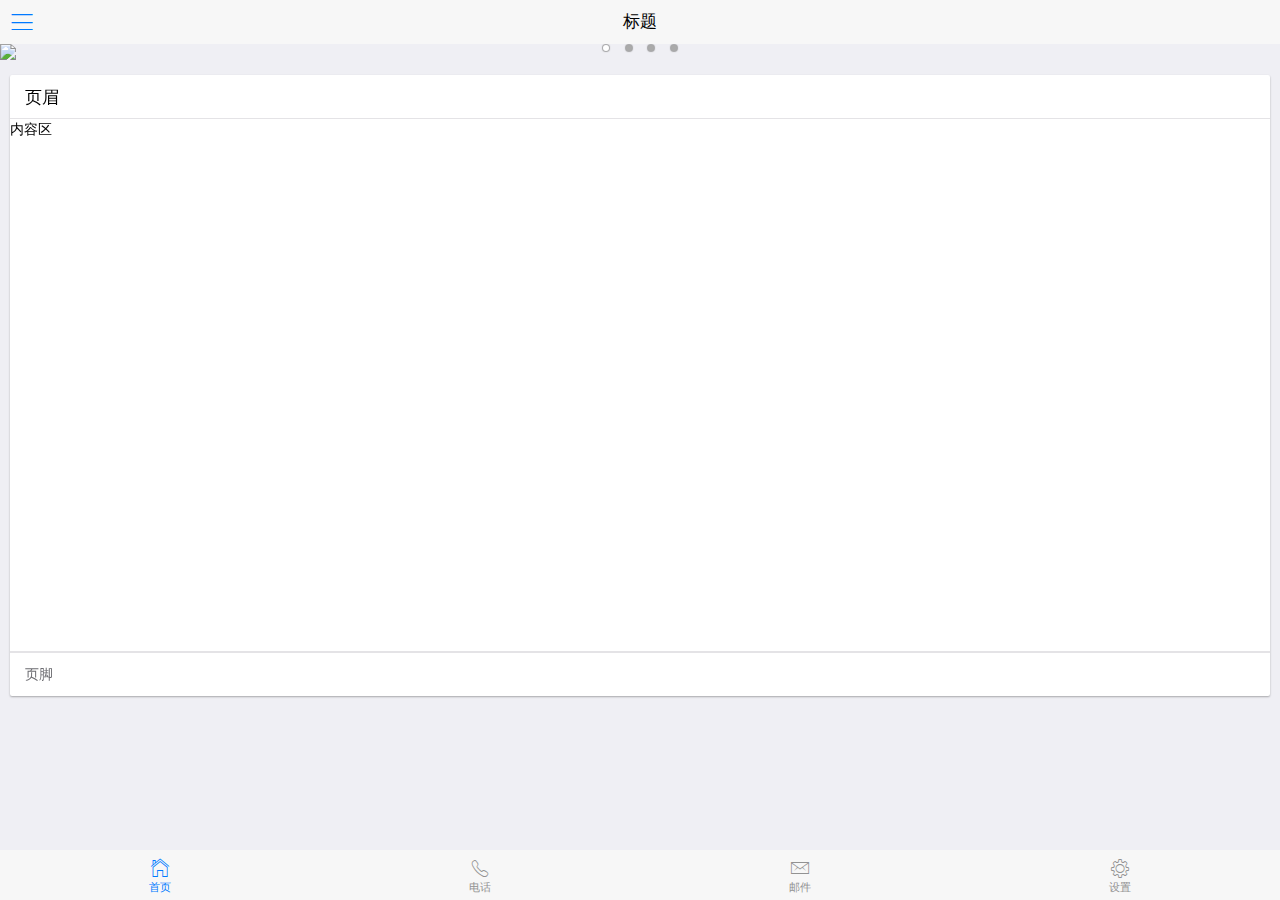
==== index.html @ 415a4d4b "test" ====
<!DOCTYPE html>
<html>
<head>
    <meta charset="utf-8">
    <meta name="viewport" content="width=device-width,initial-scale=1,minimum-scale=1,maximum-scale=1,user-scalable=no" />
    <title></title>
    <link href="static/css/mui.css" rel="stylesheet"/>
    <link rel="stylesheet" type="text/css" href="static/css/style.css"/>
</head>


<body>
	
	
	
	
	<!--内容区-->
	<div class="mui-content">
		
	
	</div>

	<!--侧滑导航栏-->
	<!-- 缩放式侧滑（类手机QQ） -->
	<!-- 侧滑导航根容器 -->
	<div class="mui-off-canvas-wrap mui-draggable mui-scalable">
	  <!-- 菜单容器 -->
	  <aside class="mui-off-canvas-left mui-transitioning" id="offCanvasSide">
	    <div class="mui-scroll-wrapper">
	      <div class="mui-scroll mui-scroll-2">
	        <!-- 菜单具体展示内容 -->
	        <ul>
	        	<li>list1</li>
	        	<li>list2</li>
	        	<li>list3</li>
	        </ul>
	        
	        
	        
	      </div>
	    </div>
	  </aside>
	  <!-- 主页面容器 -->
	  <div class="mui-inner-wrap mui-transitioning">
	    <!-- 主页面标题 -->
	    <header class="mui-bar mui-bar-nav">
	      <a class="mui-icon mui-action-menu mui-icon-bars mui-pull-left" href="#offCanvasSide"></a>
	      <h1 class="mui-title">标题</h1>
	    </header>
	    <nav class="mui-bar mui-bar-tab">
		    <a class="mui-tab-item mui-active">
		        <span class="mui-icon mui-icon-home"></span>
		        <span class="mui-tab-label">首页</span>
		    </a>
		    <a class="mui-tab-item">
		        <span class="mui-icon mui-icon-phone"></span>
		        <span class="mui-tab-label">电话</span>
		    </a>
		    <a class="mui-tab-item">
		        <span class="mui-icon mui-icon-email"></span>
		        <span class="mui-tab-label">邮件</span>
		    </a>
		    <a class="mui-tab-item">
		        <span class="mui-icon mui-icon-gear"></span>
		        <span class="mui-tab-label">设置</span>
		    </a>
		</nav>
	    <div class="mui-content mui-scroll-wrapper">
	      <div class="mui-scroll">
	        <!-- 主界面具体展示内容 -->
	        <!--轮播图-->
		    <div id="slider" class="mui-slider" >
		      <div class="mui-slider-group mui-slider-loop">
		        <!-- 额外增加的一个节点(循环轮播：第一个节点是最后一张轮播) -->
		        <div class="mui-slider-item mui-slider-item-duplicate">
		          <a href="#">
		            <img src="http://placehold.it/400x300">
		          </a>
		        </div>
		        <!-- 第一张 -->
		        <div class="mui-slider-item">
		          <a href="#">
		            <img src="http://placehold.it/400x300">
		          </a>
		        </div>
		        <!-- 第二张 -->
		        <div class="mui-slider-item">
		          <a href="#">
		            <img src="http://placehold.it/400x300">
		          </a>
		        </div>
		        <!-- 第三张 -->
		        <div class="mui-slider-item">
		          <a href="#">
		            <img src="http://placehold.it/400x300">
		          </a>
		        </div>
		        <!-- 第四张 -->
		        <div class="mui-slider-item">
		          <a href="#">
		            <img src="http://placehold.it/400x300">
		          </a>
		        </div>
		        <!-- 额外增加的一个节点(循环轮播：最后一个节点是第一张轮播) -->
		        <div class="mui-slider-item mui-slider-item-duplicate">
		          <a href="#">
		            <img src="http://placehold.it/400x300">
		          </a>
		        </div>
		      </div>
		      <div class="mui-slider-indicator">
		        <div class="mui-indicator mui-active"></div>
		        <div class="mui-indicator"></div>
		        <div class="mui-indicator"></div>
		        <div class="mui-indicator"></div>
		      </div>
		    </div>
	      	
	      	<div class="mui-card">
				<!--页眉，放置标题-->
				<div class="mui-card-header">页眉</div>
				<!--内容区-->
				<div class="mui-card-content">内容区</div>
				<div class="mui-card-header mui-card-media" style="height:40vw;background-image:url(../images/cbd.jpg)"></div>
				<!--页脚，放置补充信息或支持的操作-->
				<div class="mui-card-footer">页脚</div>
			</div>
	        
	        
	      </div>
	    </div>  
	    <div class="mui-off-canvas-backdrop"></div>
	  </div>
	</div>

</body>


    <script src="static/js/mui.js"></script>
    <script type="text/javascript" charset="utf-8">
      	mui.init();
      	
    </script>
    
</html>
---- static/css/style.css ----
.mui-bar-nav-i{background-color: #000000;}
.mui-bar-nav-i .mui-title{color: #fff;font-weight: bold;}
.mui-scroll-2{padding-top: 4rem;}
.mui-scroll-2 > ul >li{color: #fff;font-size: 2rem;margin: 1rem;}
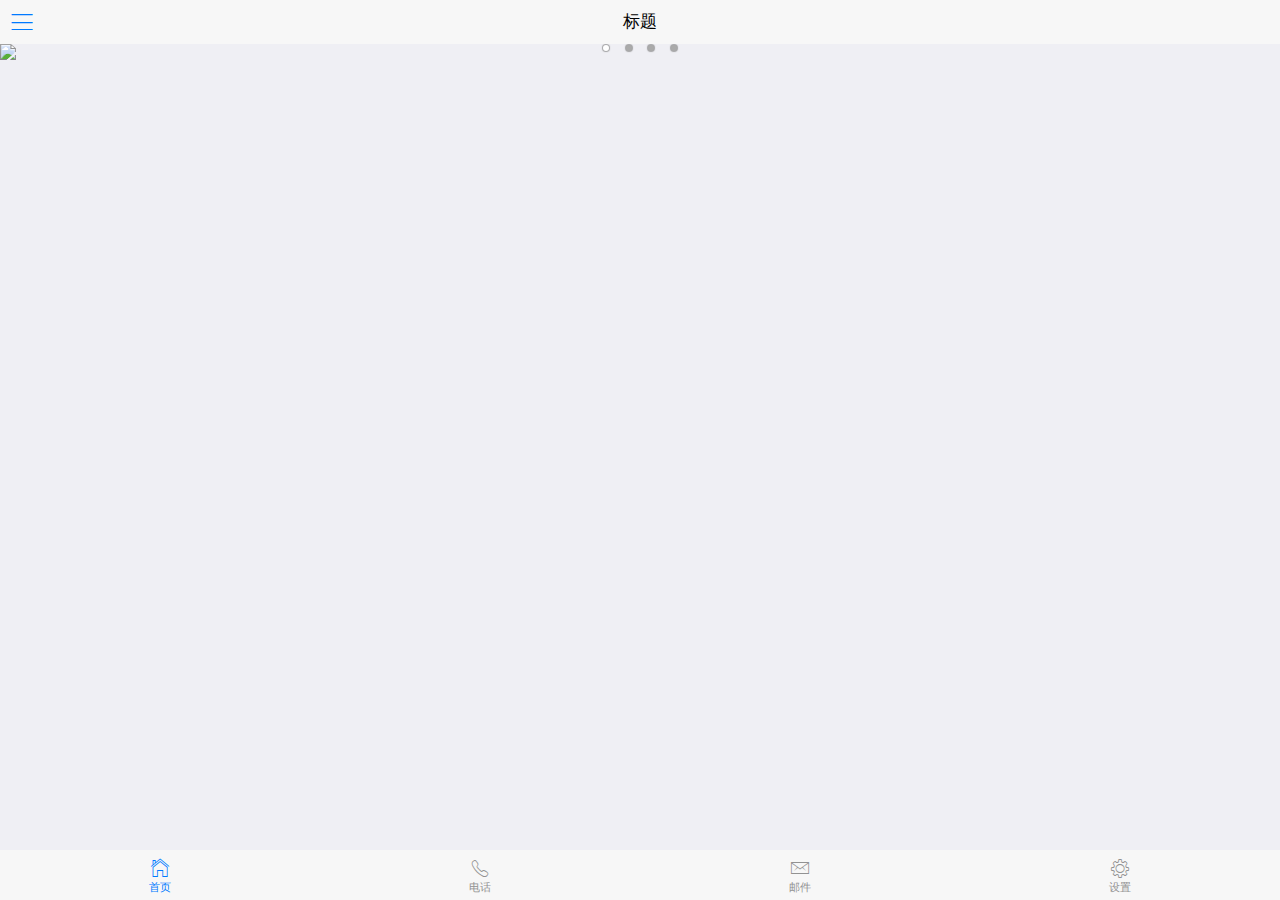
==== commit 43c5f551: "test" ====
--- a/index.html
+++ b/index.html
@@ -6,6 +6,8 @@
     <title></title>
     <link href="static/css/mui.css" rel="stylesheet"/>
     <link rel="stylesheet" type="text/css" href="static/css/style.css"/>
+    <script src="static/js/mui.js"></script>
+    <script src="static/js/mui.view.js" type="text/javascript" charset="utf-8"></script>
 </head>
 
 
@@ -48,19 +50,19 @@
 	      <h1 class="mui-title">标题</h1>
 	    </header>
 	    <nav class="mui-bar mui-bar-tab">
-		    <a class="mui-tab-item mui-active">
+		    <a class="mui-tab-item mui-active" id="a1">
 		        <span class="mui-icon mui-icon-home"></span>
 		        <span class="mui-tab-label">首页</span>
 		    </a>
-		    <a class="mui-tab-item">
+		    <a class="mui-tab-item" id="a2">
 		        <span class="mui-icon mui-icon-phone"></span>
 		        <span class="mui-tab-label">电话</span>
 		    </a>
-		    <a class="mui-tab-item">
+		    <a class="mui-tab-item" id="a3">
 		        <span class="mui-icon mui-icon-email"></span>
 		        <span class="mui-tab-label">邮件</span>
 		    </a>
-		    <a class="mui-tab-item">
+		    <a class="mui-tab-item" id="a4">
 		        <span class="mui-icon mui-icon-gear"></span>
 		        <span class="mui-tab-label">设置</span>
 		    </a>
@@ -68,62 +70,55 @@
 	    <div class="mui-content mui-scroll-wrapper">
 	      <div class="mui-scroll">
 	        <!-- 主界面具体展示内容 -->
-	        <!--轮播图-->
-		    <div id="slider" class="mui-slider" >
-		      <div class="mui-slider-group mui-slider-loop">
-		        <!-- 额外增加的一个节点(循环轮播：第一个节点是最后一张轮播) -->
-		        <div class="mui-slider-item mui-slider-item-duplicate">
-		          <a href="#">
-		            <img src="http://placehold.it/400x300">
-		          </a>
-		        </div>
-		        <!-- 第一张 -->
-		        <div class="mui-slider-item">
-		          <a href="#">
-		            <img src="http://placehold.it/400x300">
-		          </a>
-		        </div>
-		        <!-- 第二张 -->
-		        <div class="mui-slider-item">
-		          <a href="#">
-		            <img src="http://placehold.it/400x300">
-		          </a>
-		        </div>
-		        <!-- 第三张 -->
-		        <div class="mui-slider-item">
-		          <a href="#">
-		            <img src="http://placehold.it/400x300">
-		          </a>
-		        </div>
-		        <!-- 第四张 -->
-		        <div class="mui-slider-item">
-		          <a href="#">
-		            <img src="http://placehold.it/400x300">
-		          </a>
-		        </div>
-		        <!-- 额外增加的一个节点(循环轮播：最后一个节点是第一张轮播) -->
-		        <div class="mui-slider-item mui-slider-item-duplicate">
-		          <a href="#">
-		            <img src="http://placehold.it/400x300">
-		          </a>
-		        </div>
-		      </div>
-		      <div class="mui-slider-indicator">
-		        <div class="mui-indicator mui-active"></div>
-		        <div class="mui-indicator"></div>
-		        <div class="mui-indicator"></div>
-		        <div class="mui-indicator"></div>
-		      </div>
-		    </div>
-	      	
-	      	<div class="mui-card">
-				<!--页眉，放置标题-->
-				<div class="mui-card-header">页眉</div>
-				<!--内容区-->
-				<div class="mui-card-content">内容区</div>
-				<div class="mui-card-header mui-card-media" style="height:40vw;background-image:url(../images/cbd.jpg)"></div>
-				<!--页脚，放置补充信息或支持的操作-->
-				<div class="mui-card-footer">页脚</div>
+	        
+		    
+    		<div class="mui-content">
+			    <div id="slider" class="mui-slider" >
+			      <div class="mui-slider-group mui-slider-loop">
+			        <!-- 额外增加的一个节点(循环轮播：第一个节点是最后一张轮播) -->
+			        <div class="mui-slider-item mui-slider-item-duplicate">
+			          <a href="#">
+			            <img src="http://placehold.it/400x300">
+			          </a>
+			        </div>
+			        <!-- 第一张 -->
+			        <div class="mui-slider-item">
+			          <a href="#">
+			            <img src="http://placehold.it/400x300">
+			          </a>
+			        </div>
+			        <!-- 第二张 -->
+			        <div class="mui-slider-item">
+			          <a href="#">
+			            <img src="http://placehold.it/400x300">
+			          </a>
+			        </div>
+			        <!-- 第三张 -->
+			        <div class="mui-slider-item">
+			          <a href="#">
+			            <img src="http://placehold.it/400x300">
+			          </a>
+			        </div>
+			        <!-- 第四张 -->
+			        <div class="mui-slider-item">
+			          <a href="#">
+			            <img src="http://placehold.it/400x300">
+			          </a>
+			        </div>
+			        <!-- 额外增加的一个节点(循环轮播：最后一个节点是第一张轮播) -->
+			        <div class="mui-slider-item mui-slider-item-duplicate">
+			          <a href="#">
+			            <img src="http://placehold.it/400x300">
+			          </a>
+			        </div>
+			      </div>
+			      <div class="mui-slider-indicator">
+			        <div class="mui-indicator mui-active"></div>
+			        <div class="mui-indicator"></div>
+			        <div class="mui-indicator"></div>
+			        <div class="mui-indicator"></div>
+			      </div>
+			    </div>
 			</div>
 	        
 	        
@@ -136,9 +131,37 @@
 </body>
 
 
-    <script src="static/js/mui.js"></script>
     <script type="text/javascript" charset="utf-8">
       	mui.init();
+//    	for (var i=1;i<4;i++) {
+//    		//tap为mui封装的单击事件，可参考手势事件章节
+//    		document.getElementById('a' + i).addEventListener('tap', function() {
+//			  //打开关于页面
+//			  mui.openWindow({
+//			    url: 'views/list-' + i + '.html', 
+//			    id:'a' + i
+//			  });
+//			});
+//    	}
+//    	
+		var itema = getElementsByClassName("mui-tab-item");
+		for (var i = 0;i<iteama.length;i++) {
+			(function(n){
+				iteama[i].addEventListener('tap', function() {
+				  mui.openWindow({
+				  //打开关于页面
+				    url: 'views/list-' + i + '.html', 
+				    id:'a' + i
+				  });
+				});
+			})(i)
+		}
+      	
+      	
+      	
+      	mui.plusReady(function(){
+				console.log("当前页面的url:"+plus.webview.currentWebview().getURL());
+			})
       	
     </script>
     
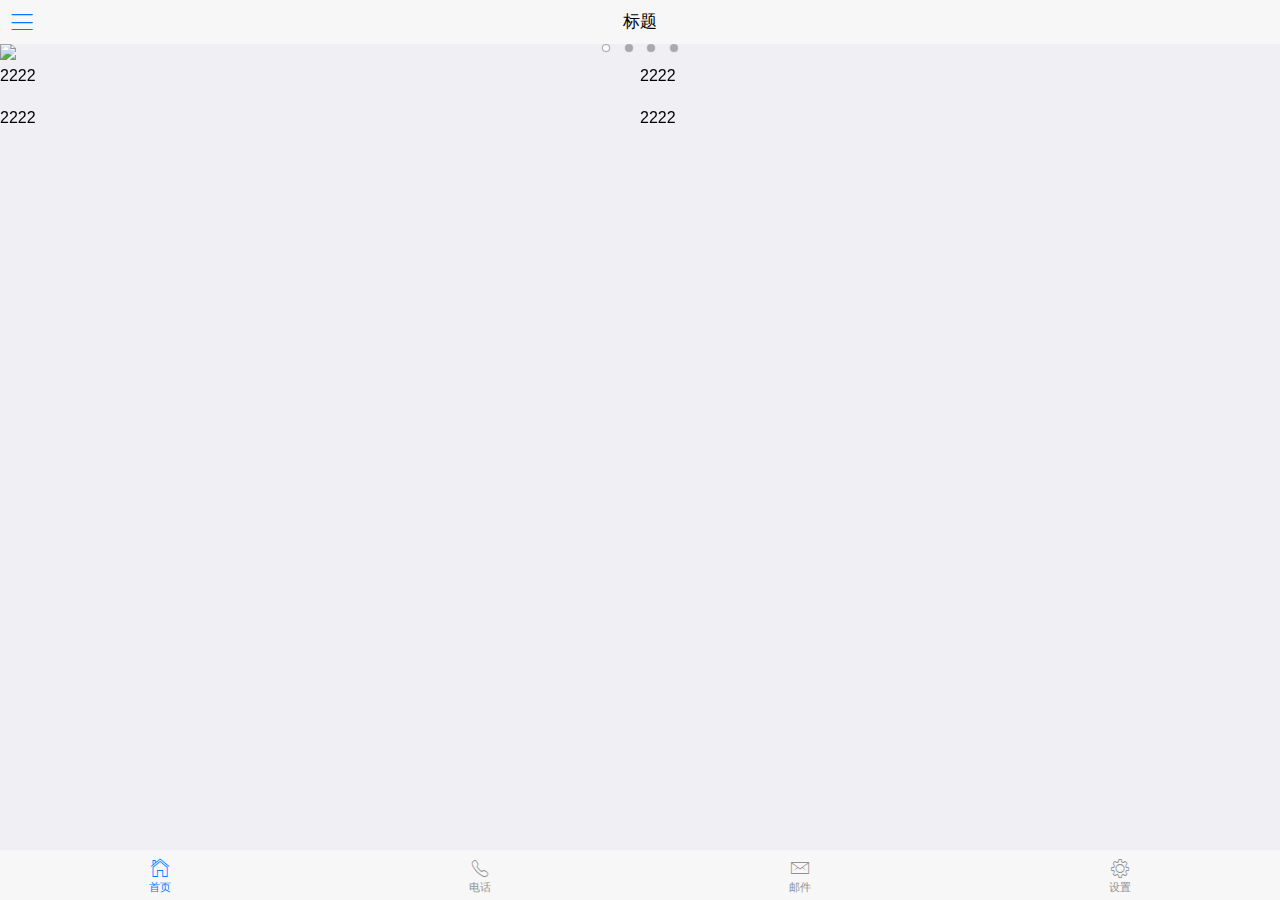
==== commit 2cdb540c: "t" ====
--- a/index.html
+++ b/index.html
@@ -2,7 +2,6 @@
 <html>
 <head>
     <meta charset="utf-8">
-    <meta name="viewport" content="width=device-width,initial-scale=1,minimum-scale=1,maximum-scale=1,user-scalable=no" />
     <title></title>
     <link href="static/css/mui.css" rel="stylesheet"/>
     <link rel="stylesheet" type="text/css" href="static/css/style.css"/>
@@ -50,19 +49,19 @@
 	      <h1 class="mui-title">标题</h1>
 	    </header>
 	    <nav class="mui-bar mui-bar-tab">
-		    <a class="mui-tab-item mui-active" id="a1">
+		    <a class="mui-tab-item mui-active" id="a0">
 		        <span class="mui-icon mui-icon-home"></span>
 		        <span class="mui-tab-label">首页</span>
 		    </a>
-		    <a class="mui-tab-item" id="a2">
+		    <a class="mui-tab-item" id="a1">
 		        <span class="mui-icon mui-icon-phone"></span>
 		        <span class="mui-tab-label">电话</span>
 		    </a>
-		    <a class="mui-tab-item" id="a3">
+		    <a class="mui-tab-item" id="a2">
 		        <span class="mui-icon mui-icon-email"></span>
 		        <span class="mui-tab-label">邮件</span>
 		    </a>
-		    <a class="mui-tab-item" id="a4">
+		    <a class="mui-tab-item" id="a3">
 		        <span class="mui-icon mui-icon-gear"></span>
 		        <span class="mui-tab-label">设置</span>
 		    </a>
@@ -122,6 +121,11 @@
 			</div>
 	        
 	        
+	        <div style="font-size: 16px;margin-left: 10px;display: table-cell;width: 2%;">2222</div>
+	        <div style="font-size: 16px;margin-left: 10px;display: table-cell;width: 2%;">2222</div><br />
+	        <div style="font-size: 16px;margin-left: 10px;display: table-cell;width: 2%;">2222</div>
+	        <div style="font-size: 16px;margin-left: 10px;display: table-cell;width: 2%;">2222</div>
+	        
 	      </div>
 	    </div>  
 	    <div class="mui-off-canvas-backdrop"></div>
@@ -144,14 +148,14 @@
 //			});
 //    	}
 //    	
-		var itema = getElementsByClassName("mui-tab-item");
-		for (var i = 0;i<iteama.length;i++) {
+		var itema = document.getElementsByClassName('mui-tab-item');
+		for (var i = 0;i<itema.length;i++) {
 			(function(n){
-				iteama[i].addEventListener('tap', function() {
+				itema[n].addEventListener('tap', function() {
 				  mui.openWindow({
 				  //打开关于页面
-				    url: 'views/list-' + i + '.html', 
-				    id:'a' + i
+				    url: 'views/list-' + (n+1) + '.html', 
+				    id:'a' + n
 				  });
 				});
 			})(i)
